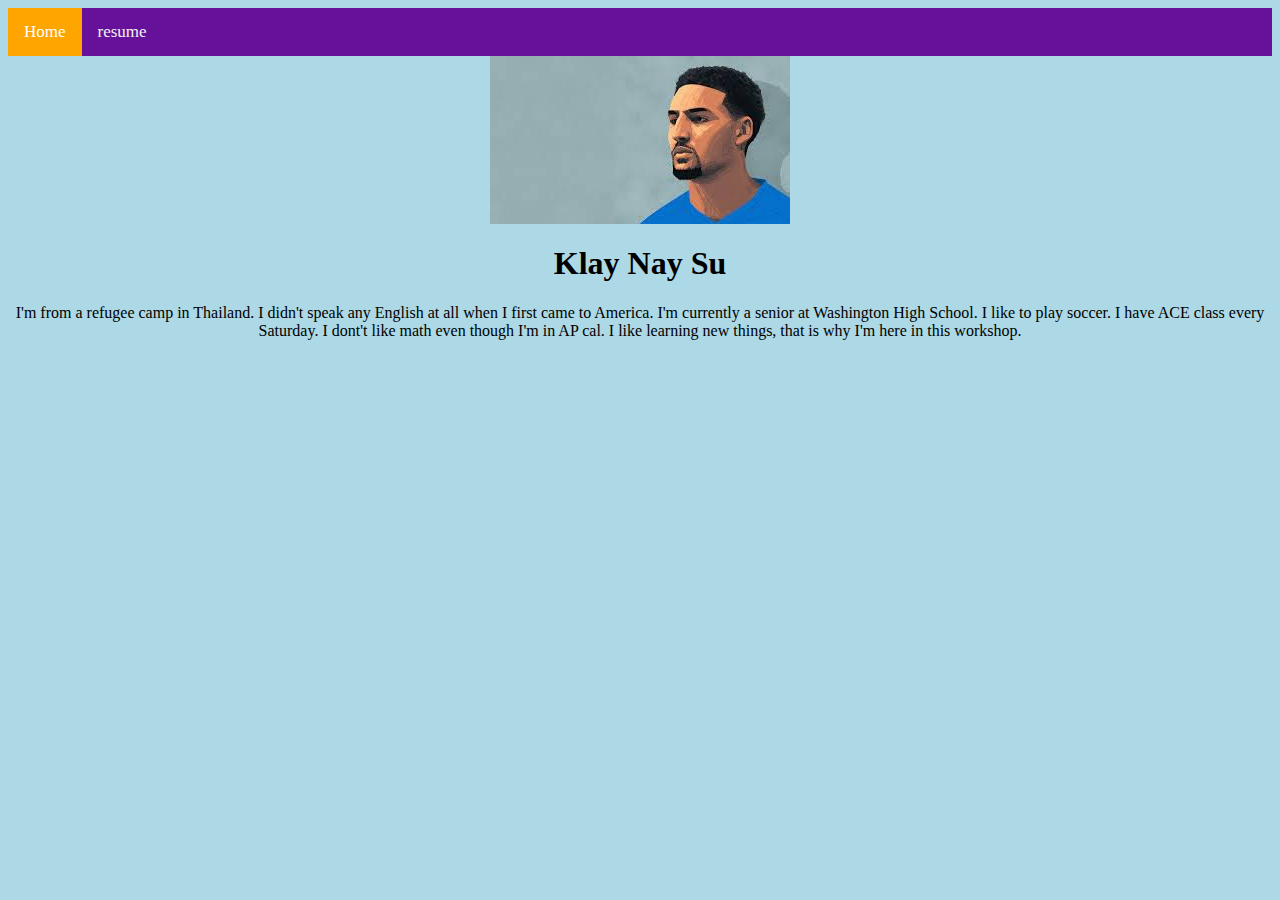
==== index.html @ bd0bf6d7 "Add files via upload" ====
<DOCTYPE html>
<center>
<head>
	<link rel="stylesheet" type="text/css" href="mystyle.css">
	<div class="topnav">
		  <a class="active" href="klay'swebs.html">Home</a>
		  <a href="klayresume.html">resume</a>
	</div>
	
	<img src="download.jpg"style="width:450height:450;">
	<h1>Klay Nay Su </h1>
</head>
	<body>
		<p> I'm from a refugee camp in Thailand. I didn't speak any English at all when I first came to America. I'm currently a senior at Washington High School. I like to play soccer. I have ACE class every Saturday. I dont't like math even though I'm in AP cal. I like learning new things, that is why I'm here in this workshop. </p>
		</body>
		<style>
		body {
    background-color: lightblue;
}
</style>
</center>

		</html>
---- mystyle.css ----
/* Add a black background color to the top navigation */
.topnav {
    background-color: #619;
    overflow: hidden;
}

/* Style the links inside the navigation bar */
.topnav a {
    float: left;
    color: #f2f2f2;
    text-align: center;
    padding: 14px 16px;
    text-decoration: none;
    font-size: 17px;
}

/* Change the color of links on hover */
.topnav a:hover {
    background-color: yellow;
    color: purple;
}

/* Add a color to the active/current link */
.topnav a.active {
    background-color: orange;
    color: white;
}
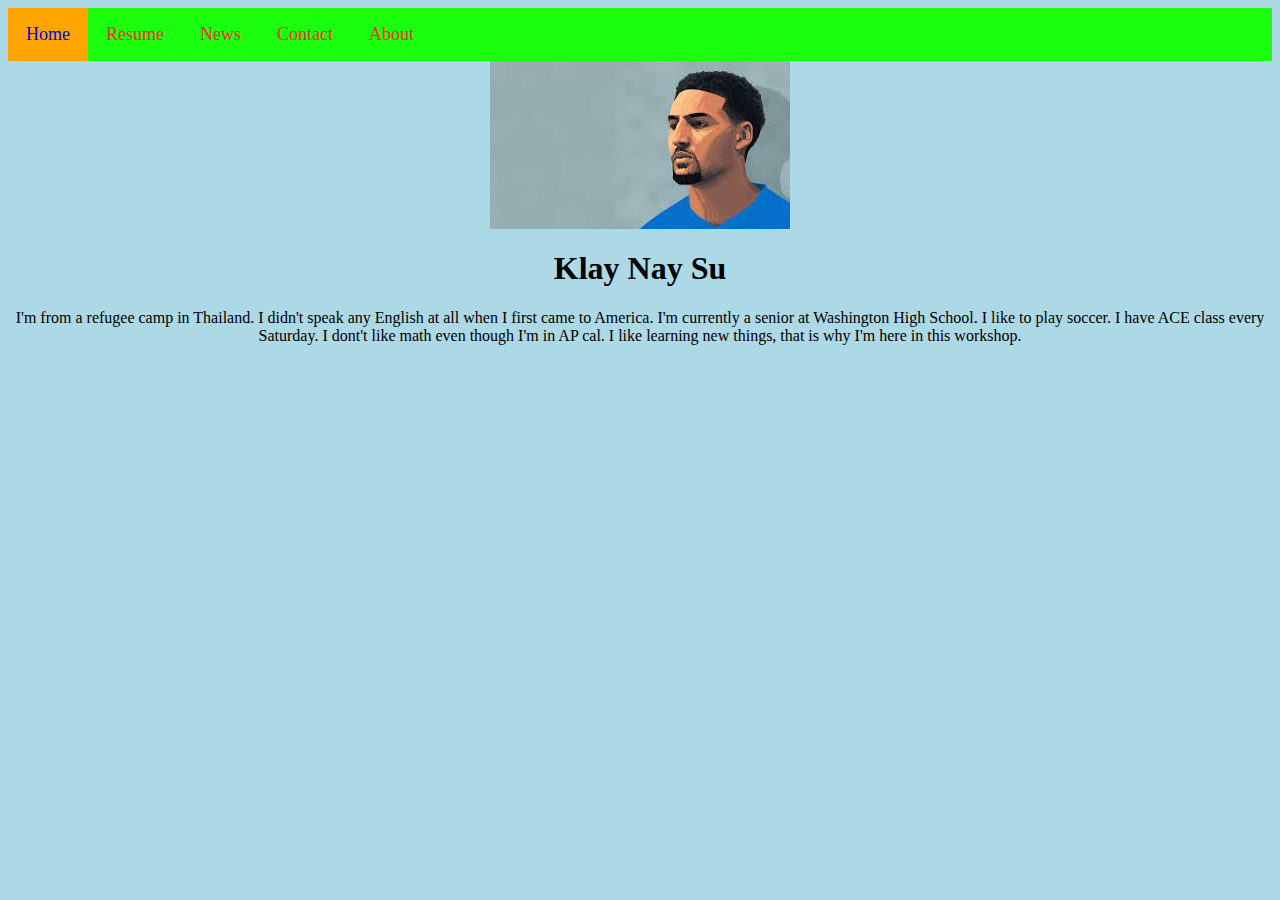
==== commit e1732e1e: "Add files via upload" ====
--- a/index.html
+++ b/index.html
@@ -3,8 +3,11 @@
 <head>
 	<link rel="stylesheet" type="text/css" href="mystyle.css">
 	<div class="topnav">
-		  <a class="active" href="klay'swebs.html">Home</a>
-		  <a href="klayresume.html">resume</a>
+		  <a class="active" href="index.html">Home</a>
+		  <a href="klayresume.html">Resume</a>
+		   <a href="#news">News</a>
+  <a href="#contact">Contact</a>
+  <a href="#about">About</a>
 	</div>
 	
 	<img src="download.jpg"style="width:450height:450;">
@@ -20,4 +23,4 @@
 </style>
 </center>
 
-		</html>+		</html>
--- a/mystyle.css
+++ b/mystyle.css
@@ -1,27 +1,27 @@
 /* Add a black background color to the top navigation */
 .topnav {
-    background-color: #619;
+    background-color: #1bff0f;
     overflow: hidden;
 }
 
 /* Style the links inside the navigation bar */
 .topnav a {
     float: left;
-    color: #f2f2f2;
+    color: #ff2833;
     text-align: center;
-    padding: 14px 16px;
+    padding: 16px 18px;
     text-decoration: none;
-    font-size: 17px;
+    font-size: 18px;
 }
 
 /* Change the color of links on hover */
 .topnav a:hover {
     background-color: yellow;
-    color: purple;
+    color: blue;
 }
 
 /* Add a color to the active/current link */
 .topnav a.active {
     background-color: orange;
-    color: white;
+    color: blue;
 }